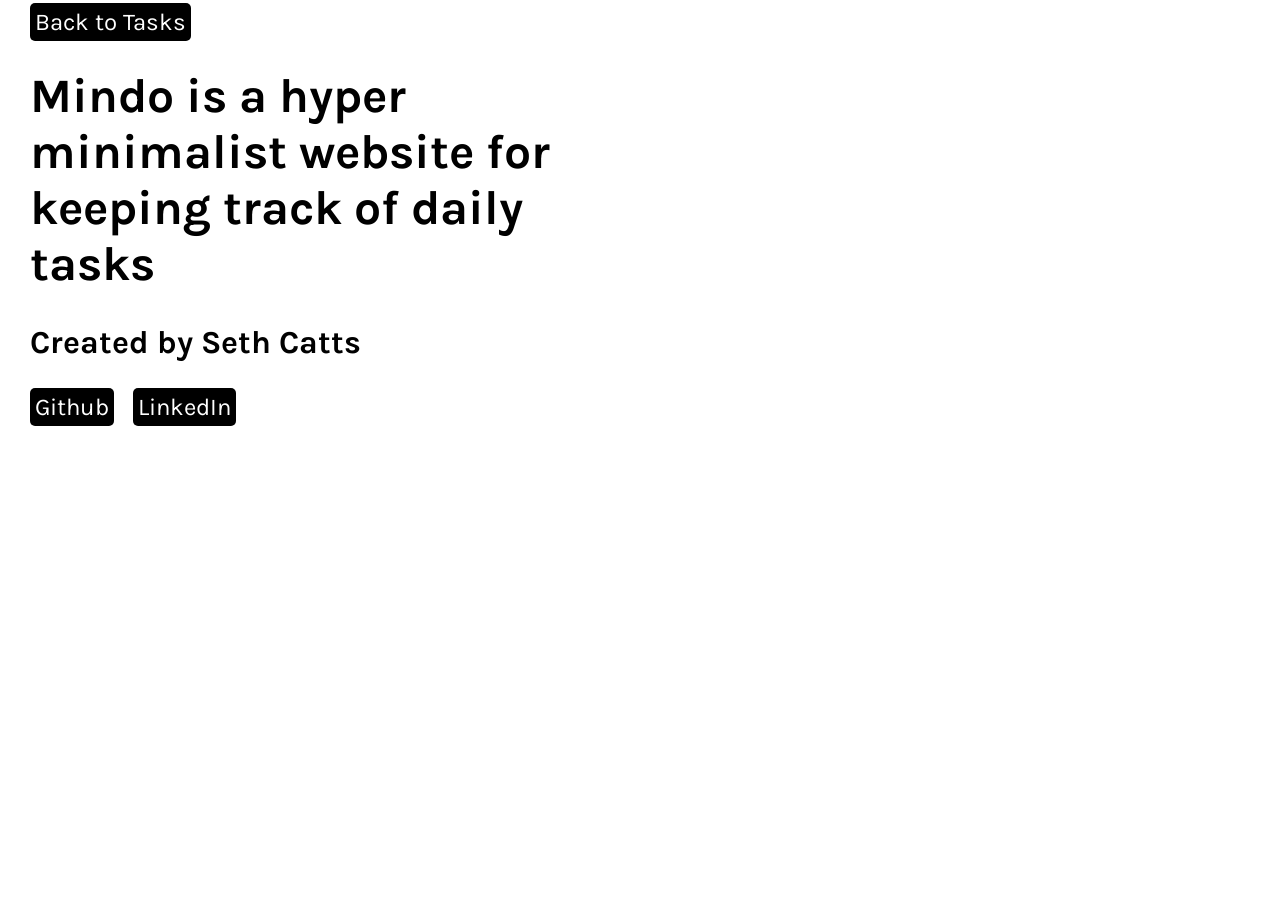
==== mindo_credits.html @ 1a098ad2 "Working on styles/content for all pages" ====
<!doctype html>
<html lang="en">

<head>
    <meta charset="utf-8">
    <meta name="Mindo" content="Mindo">
    <link rel="stylesheet" href="styles/mindo_styles.css">
    <link rel="stylesheet" href="styles/mindo_subpage_styles.css">
    <link href="https://fonts.googleapis.com/css?family=Karla" rel="stylesheet">
    <title>Mindo</title>
</head>

<body>
    <a class="subpageLink" href="mindo_index.html">Back to Tasks</a>
    <h1>Mindo is a hyper minimalist website for keeping track of daily tasks</h1>
    <h3>Created by Seth Catts</h3>
    <a class="subpageLink" href="https://github.com/sethcatts" target="_blank">Github</a>
    <a class="subpageLink" href="https://www.linkedin.com/in/seth-catts-b9121498/" target="_blank">LinkedIn</a>
</body>
</html>
---- styles/mindo_styles.css ----
/* Include the padding and border in an element's total width and height */
* {
    box-sizing: border-box;
}

body {
    font-family: 'Karla', sans-serif;
}

/* Remove margins and padding from the list */
ul {
    margin: 0;
    padding: 0;
}

/* Style the list items */
ul li {
    cursor: pointer;
    position: relative;
    padding: 12px 8px 12px 40px;
    background: #eee;
    font-size: 18px;
    transition: 0.2s;
    list-style: none;
    word-wrap: normal;
    /* make the list items unselectable */
    -webkit-user-select: none;
    -moz-user-select: none;
    -ms-user-select: none;
    user-select: none;
}

/* Set all odd list items to a different color (zebra-stripes) */
ul li:nth-child(odd) {
    background: #f9f9f9;
}

/* Darker background-color on hover */
ul li:hover {
    background: #ddd;
}

/* When clicked on, add a background color and strike out text */
ul li.checked {
    background: #888;
    color: #fff;
    text-decoration: line-through;
}

/* Add a "checked" mark when clicked on */
ul li.checked::before {
    content: '';
    position: absolute;
    border-color: #fff;
    border-style: solid;
    border-width: 0 2px 2px 0;
    top: 10px;
    left: 16px;
    transform: rotate(45deg);
    height: 15px;
    width: 7px;
}

/* Style the close button */
.close {
    position: absolute;
    right: 0;
    top: 0;
    padding: 12px 16px 12px 16px;
}

.close:hover {
    background-color: darkgrey;
    color: white;
}

/* Style the header */
.header {
    background-color: white;
    padding: 30px 30px 50px 30px;
    color: white;
    text-align: center;
}

/* Clear floats after the header */
.header:after {
    content: "";
    display: table;
    clear: both;
}

::placeholder {
    /* Chrome, Firefox, Opera, Safari 10.1+ */
    color: #bababa;
    opacity: 1;
    /* Firefox */
}

/* Style the "Add" button */
.addBtn {
    padding: 10px;
    width: 25%;
    background: white;
    color: #bababa;
    float: left;
    text-align: center;
    font-size: 2em;
    cursor: pointer;
    transition: 0.3s;
    border-radius: 0;
    background: white;
    border: 2px solid transparent;
    border-image: -webkit-radial-gradient(right top, 9em 40px, #e2e2e2, white);
    border-image-slice: 1;
}

.addBtn:hover {
    background-color: #f7f7f7;
}

.pageHeader {
    text-decoration: none;
    color: white;
    background-color: black;
    padding: 5px;
    border-radius: 5px;
    margin-right: 15px;
}

.pageHeader:hover {
    background-color: #bababa;
}

#qm {
    font-size: 1.5em;
    margin-top: 10px;
    white-space: nowrap;
    float: right;
}

#title {
    font-size: 2.5em;
    display: inline;
    margin-left: 15px;
    margin-right: 15px;
    margin-top: 10px;
}

/* Style the input */
#myInput {
    font-family: 'Karla', sans-serif;
    margin: 0;
    width: 75%;
    padding: 10px;
    float: left;
    font-size: 2em;
    background: white;
    color: grey;
    border: 2px solid transparent;
    border-image: -webkit-radial-gradient(bottom left, 9em 40px, #e2e2e2, white);
    border-image-slice: 1;
}

#list1, #list2, #list3 {
    font-family: 'Karla', sans-serif;
    margin-bottom: 50px;
}

#list1 {
    background-color: black;
}

#listRadio {
    font-family: 'Karla', sans-serif;
    font-size: 1.5em;
    color: #bababa;
    float: left;
}

#list1b, #list2b, #list3b {
    font-size: 1.5em;
    margin-right: 40px;
}
---- styles/mindo_subpage_styles.css ----
body {
    margin-left: 30px;
}
h1 {
    font-size: 3em;
    margin-right: 50%;
}

h3 {
    font-size: 2em;
}

.section {
    width: 600px;
    margin-top: 30px;
    font-size: 1.2em;
    padding: 20px;
    padding-top: 5px;
    padding-bottom: 5px;
    background-color: black;
    color: white;
    border-radius: 5px;
}

#helptable {
    border-spacing: 10px;
    margin-right: 40%;
}
.subpageLink {
    text-decoration: none;
    font-size: 1.5em;
    color: white;
    background-color: black;
    padding: 5px;
    border-radius: 5px;
    margin-right: 15px;
}

.subpageLink:hover {
    background-color: #bababa;
}
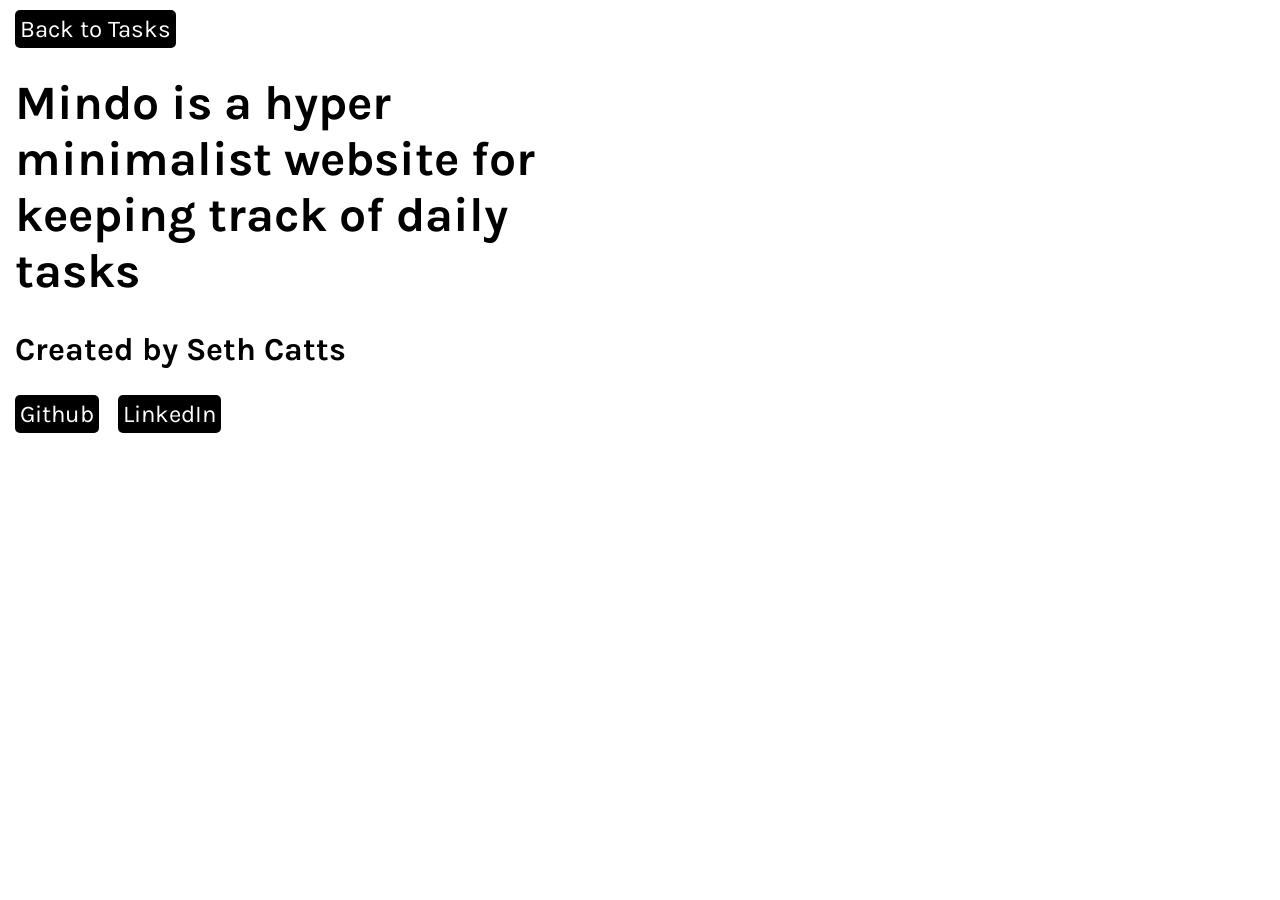
==== commit 2f491059: "Adding tab logo to pages" ====
--- a/mindo_credits.html
+++ b/mindo_credits.html
@@ -7,11 +7,12 @@
     <link rel="stylesheet" href="styles/mindo_styles.css">
     <link rel="stylesheet" href="styles/mindo_subpage_styles.css">
     <link href="https://fonts.googleapis.com/css?family=Karla" rel="stylesheet">
+    <link rel="icon" href="images/mindologo.png">
     <title>Mindo</title>
 </head>
 
 <body>
-    <a class="subpageLink" href="mindo_index.html">Back to Tasks</a>
+    <a class="subpageLink" href="main.html">Back to Tasks</a>
     <h1>Mindo is a hyper minimalist website for keeping track of daily tasks</h1>
     <h3>Created by Seth Catts</h3>
     <a class="subpageLink" href="https://github.com/sethcatts" target="_blank">Github</a>
--- a/styles/mindo_styles.css
+++ b/styles/mindo_styles.css
@@ -4,6 +4,8 @@
 }
 
 body {
+    margin-left: 15px;
+    margin-top: 15px;
     font-family: 'Karla', sans-serif;
 }
 
@@ -19,7 +21,7 @@
     position: relative;
     padding: 12px 8px 12px 40px;
     background: #eee;
-    font-size: 18px;
+    font-size: 16px;
     transition: 0.2s;
     list-style: none;
     word-wrap: normal;
@@ -38,6 +40,7 @@
 /* Darker background-color on hover */
 ul li:hover {
     background: #ddd;
+    opacity: 0.9;
 }
 
 /* When clicked on, add a background color and strike out text */
@@ -45,6 +48,7 @@
     background: #888;
     color: #fff;
     text-decoration: line-through;
+    opacity: 0.5;
 }
 
 /* Add a "checked" mark when clicked on */
@@ -71,14 +75,14 @@
 
 .close:hover {
     background-color: darkgrey;
-    color: white;
+    color: #f7f7f6;
 }
 
 /* Style the header */
 .header {
     background-color: white;
-    padding: 30px 30px 50px 30px;
-    color: white;
+    padding: 20px 0px 20px 0px;
+    color: #f7f7f6;
     text-align: center;
 }
 
@@ -100,31 +104,30 @@
 .addBtn {
     padding: 10px;
     width: 25%;
-    background: white;
-    color: #bababa;
+    background: darkgrey;
+    color: white;
     float: left;
     text-align: center;
     font-size: 2em;
     cursor: pointer;
     transition: 0.3s;
     border-radius: 0;
-    background: white;
     border: 2px solid transparent;
     border-image: -webkit-radial-gradient(right top, 9em 40px, #e2e2e2, white);
     border-image-slice: 1;
 }
 
 .addBtn:hover {
-    background-color: #f7f7f7;
+    background-color: #bebab4;
+    color: white;
 }
 
 .pageHeader {
     text-decoration: none;
-    color: white;
+    color: #f7f7f6;
     background-color: black;
     padding: 5px;
     border-radius: 5px;
-    margin-right: 15px;
 }
 
 .pageHeader:hover {
@@ -141,7 +144,6 @@
 #title {
     font-size: 2.5em;
     display: inline;
-    margin-left: 15px;
     margin-right: 15px;
     margin-top: 10px;
 }
@@ -150,11 +152,11 @@
 #myInput {
     font-family: 'Karla', sans-serif;
     margin: 0;
-    width: 75%;
+    width: 68%;
     padding: 10px;
     float: left;
     font-size: 2em;
-    background: white;
+    background: #f7f7f6;
     color: grey;
     border: 2px solid transparent;
     border-image: -webkit-radial-gradient(bottom left, 9em 40px, #e2e2e2, white);
@@ -166,18 +168,39 @@
     margin-bottom: 50px;
 }
 
-#list1 {
-    background-color: black;
+#list1 li {
+    background-color: #494949;
+    color: #f7f7f6;
+}
+
+#list2 li {
+    background-color: #636363;
+    color: #f7f7f6;
+}
+
+#list3 li {
+    background-color: #777777;
+    color: #f7f7f6;
 }
 
 #listRadio {
     font-family: 'Karla', sans-serif;
-    font-size: 1.5em;
-    color: #bababa;
+    color: black;
     float: left;
-}
+    display: inline-block;
+}
+
+label {
+  font-size: 1em;
+  margin-left: 0px;
+  margin-right: 10px;
+  float: left;
+  opacity: 0.5;
+}
+
+input[type="radio"]:checked+label{ font-weight: bold; opacity: 1; font-size: 1.2em}
 
 #list1b, #list2b, #list3b {
-    font-size: 1.5em;
-    margin-right: 40px;
-}
+  text-align: left;
+  float: left;
+}
--- a/styles/mindo_subpage_styles.css
+++ b/styles/mindo_subpage_styles.css
@@ -1,5 +1,5 @@
 body {
-    margin-left: 30px;
+  margin-top: 15px;
 }
 h1 {
     font-size: 3em;
@@ -14,16 +14,17 @@
     width: 600px;
     margin-top: 30px;
     font-size: 1.2em;
-    padding: 20px;
+    padding: 25px;
     padding-top: 5px;
-    padding-bottom: 5px;
+    padding-bottom: 35px;
     background-color: black;
     color: white;
     border-radius: 5px;
 }
 
 #helptable {
-    border-spacing: 10px;
+  margin-left: -15px;
+    border-spacing: 15px;
     margin-right: 40%;
 }
 .subpageLink {
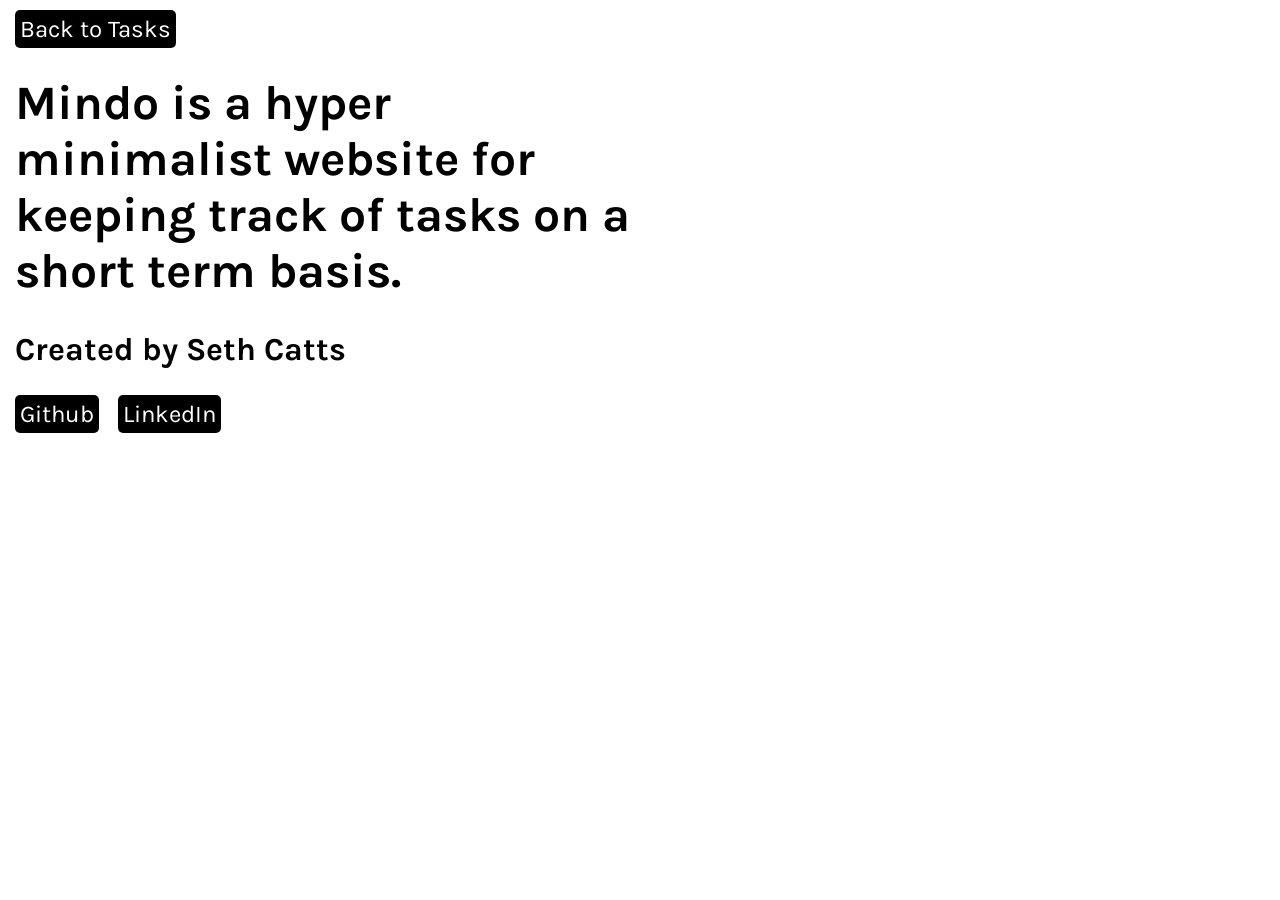
==== commit ebb23a43: "Wording refactor" ====
--- a/mindo_credits.html
+++ b/mindo_credits.html
@@ -13,7 +13,7 @@
 
 <body>
     <a class="subpageLink" href="main.html">Back to Tasks</a>
-    <h1>Mindo is a hyper minimalist website for keeping track of daily tasks</h1>
+    <h1>Mindo is a hyper minimalist website for keeping track of tasks on a short term basis.</h1>
     <h3>Created by Seth Catts</h3>
     <a class="subpageLink" href="https://github.com/sethcatts" target="_blank">Github</a>
     <a class="subpageLink" href="https://www.linkedin.com/in/seth-catts-b9121498/" target="_blank">LinkedIn</a>
--- a/styles/mindo_styles.css
+++ b/styles/mindo_styles.css
@@ -7,6 +7,121 @@
     margin-left: 15px;
     margin-top: 15px;
     font-family: 'Karla', sans-serif;
+}
+
+
+label {
+    font-size: 1.2em;
+    opacity: 0.5;
+}
+  
+input[type="radio"]:checked+label{ font-weight: bold; opacity: 1; font-size: 1.2em}
+  
+/* Style the close button */
+.close {
+    position: absolute;
+    right: 0;
+    top: 0;
+    padding: 12px 16px 12px 16px;
+}
+
+.close:hover {
+    background-color: darkgrey;
+    color: #f7f7f6;
+}
+
+/* Clear floats after the header */
+.header:after {
+    content: "";
+    display: table;
+    clear: both;
+}
+
+::placeholder {
+    /* Chrome, Firefox, Opera, Safari 10.1+ */
+    color: #bababa;
+    opacity: 1;
+    /* Firefox */
+}
+
+.pageHeader {
+    text-decoration: none;
+    color: #f7f7f6;
+    background-color: black;
+    padding: 5px;
+    border-radius: 5px;
+}
+
+.pageHeader:hover {
+    background-color: #bababa;
+}
+
+#helpLinks {
+    font-size: 1.5em;
+    margin-top: 10px;
+    float: right;
+    display: inline;
+}
+
+#title {
+    font-size: 2.5em;
+    margin-right: 15px;
+    margin-top: 10px;
+    display: inline;
+}
+
+/* Style the input */
+#myInput {
+    font-family: 'Karla', sans-serif;
+    width: auto;
+    font-size: 2em;
+    background: #f7f7f6;
+    color: grey;
+    border: 2px solid transparent;
+    border-image: -webkit-radial-gradient(bottom left, 9em 40px, #e2e2e2, white);
+    border-image-slice: 1;
+    display: inline;
+}
+
+#myInput:hover {
+    cursor: crosshair;
+}
+
+/* Style the header */
+#inputDiv {
+    background-color: white;
+    color: #f7f7f6;
+}
+
+#listRadio {
+    font-family: 'Karla', sans-serif;
+    color: black;
+    display: inline;
+}
+
+#list1, #list2, #list3 {
+    font-family: 'Karla', sans-serif;
+    margin-bottom: 10px;
+}
+
+#list1 li {
+    background-color: #494949;
+    color: #f7f7f6;
+}
+
+#list2 li {
+    background-color: #636363;
+    color: #f7f7f6;
+}
+
+#list3 li {
+    background-color: #777777;
+    color: #f7f7f6;
+}
+
+#list1b, #list2b, #list3b {
+  text-align: left;
+  visibility: hidden;
 }
 
 /* Remove margins and padding from the list */
@@ -30,11 +145,6 @@
     -moz-user-select: none;
     -ms-user-select: none;
     user-select: none;
-}
-
-/* Set all odd list items to a different color (zebra-stripes) */
-ul li:nth-child(odd) {
-    background: #f9f9f9;
 }
 
 /* Darker background-color on hover */
@@ -65,142 +175,3 @@
     width: 7px;
 }
 
-/* Style the close button */
-.close {
-    position: absolute;
-    right: 0;
-    top: 0;
-    padding: 12px 16px 12px 16px;
-}
-
-.close:hover {
-    background-color: darkgrey;
-    color: #f7f7f6;
-}
-
-/* Style the header */
-.header {
-    background-color: white;
-    padding: 20px 0px 20px 0px;
-    color: #f7f7f6;
-    text-align: center;
-}
-
-/* Clear floats after the header */
-.header:after {
-    content: "";
-    display: table;
-    clear: both;
-}
-
-::placeholder {
-    /* Chrome, Firefox, Opera, Safari 10.1+ */
-    color: #bababa;
-    opacity: 1;
-    /* Firefox */
-}
-
-/* Style the "Add" button */
-.addBtn {
-    padding: 10px;
-    width: 25%;
-    background: darkgrey;
-    color: white;
-    float: left;
-    text-align: center;
-    font-size: 2em;
-    cursor: pointer;
-    transition: 0.3s;
-    border-radius: 0;
-    border: 2px solid transparent;
-    border-image: -webkit-radial-gradient(right top, 9em 40px, #e2e2e2, white);
-    border-image-slice: 1;
-}
-
-.addBtn:hover {
-    background-color: #bebab4;
-    color: white;
-}
-
-.pageHeader {
-    text-decoration: none;
-    color: #f7f7f6;
-    background-color: black;
-    padding: 5px;
-    border-radius: 5px;
-}
-
-.pageHeader:hover {
-    background-color: #bababa;
-}
-
-#qm {
-    font-size: 1.5em;
-    margin-top: 10px;
-    white-space: nowrap;
-    float: right;
-}
-
-#title {
-    font-size: 2.5em;
-    display: inline;
-    margin-right: 15px;
-    margin-top: 10px;
-}
-
-/* Style the input */
-#myInput {
-    font-family: 'Karla', sans-serif;
-    margin: 0;
-    width: 68%;
-    padding: 10px;
-    float: left;
-    font-size: 2em;
-    background: #f7f7f6;
-    color: grey;
-    border: 2px solid transparent;
-    border-image: -webkit-radial-gradient(bottom left, 9em 40px, #e2e2e2, white);
-    border-image-slice: 1;
-}
-
-#list1, #list2, #list3 {
-    font-family: 'Karla', sans-serif;
-    margin-bottom: 50px;
-}
-
-#list1 li {
-    background-color: #494949;
-    color: #f7f7f6;
-}
-
-#list2 li {
-    background-color: #636363;
-    color: #f7f7f6;
-}
-
-#list3 li {
-    background-color: #777777;
-    color: #f7f7f6;
-}
-
-#listRadio {
-    font-family: 'Karla', sans-serif;
-    color: black;
-    float: left;
-    display: inline-block;
-}
-
-label {
-  font-size: 1em;
-  margin-left: 0px;
-  margin-right: 10px;
-  float: left;
-  opacity: 0.5;
-}
-
-input[type="radio"]:checked+label{ font-weight: bold; opacity: 1; font-size: 1.2em}
-
-#list1b, #list2b, #list3b {
-  text-align: left;
-  float: left;
-}
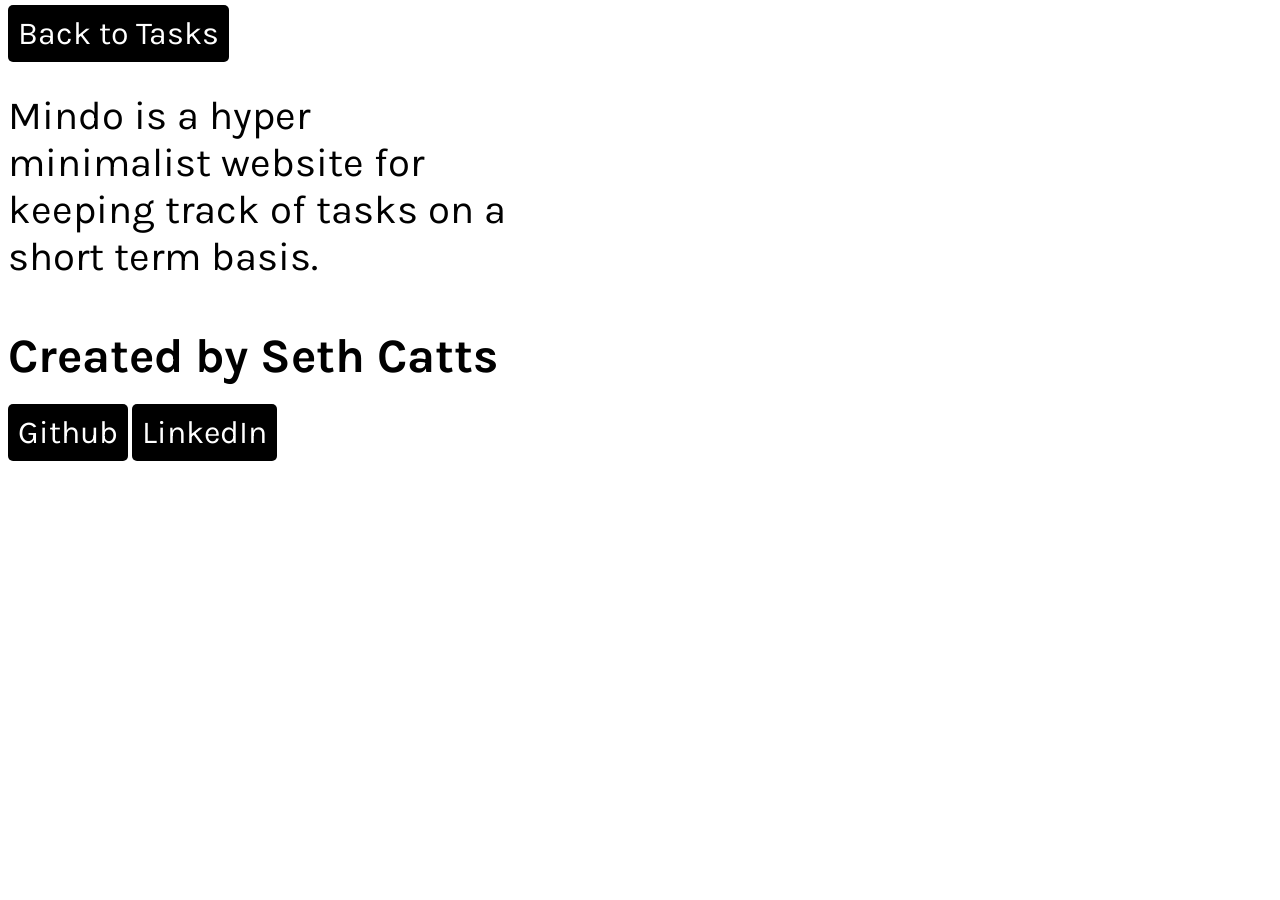
==== commit 44a5322d: "Fixing various elements" ====
--- a/mindo_credits.html
+++ b/mindo_credits.html
@@ -13,8 +13,8 @@
 
 <body>
     <a class="subpageLink" href="main.html">Back to Tasks</a>
-    <h1>Mindo is a hyper minimalist website for keeping track of tasks on a short term basis.</h1>
-    <h3>Created by Seth Catts</h3>
+    <p id="credits-paragraph">Mindo is a hyper minimalist website for keeping track of tasks on a short term basis.</p>
+    <h3 id="name">Created by Seth Catts</h3>
     <a class="subpageLink" href="https://github.com/sethcatts" target="_blank">Github</a>
     <a class="subpageLink" href="https://www.linkedin.com/in/seth-catts-b9121498/" target="_blank">LinkedIn</a>
 </body>
--- a/styles/mindo_styles.css
+++ b/styles/mindo_styles.css
@@ -1,28 +1,23 @@
-/* Include the padding and border in an element's total width and height */
 * {
     box-sizing: border-box;
 }
 
 body {
-    margin-left: 15px;
-    margin-top: 15px;
     font-family: 'Karla', sans-serif;
 }
 
 
 label {
-    font-size: 1.2em;
+    font-size: 1em;
     opacity: 0.5;
 }
   
-input[type="radio"]:checked+label{ font-weight: bold; opacity: 1; font-size: 1.2em}
+input[type="radio"]:checked+label{opacity: 1; font-size: 1em}
   
-/* Style the close button */
 .close {
-    position: absolute;
-    right: 0;
-    top: 0;
-    padding: 12px 16px 12px 16px;
+    background-color: transparent;
+    float: right;
+    margin: 0px;
 }
 
 .close:hover {
@@ -30,7 +25,6 @@
     color: #f7f7f6;
 }
 
-/* Clear floats after the header */
 .header:after {
     content: "";
     display: table;
@@ -38,10 +32,8 @@
 }
 
 ::placeholder {
-    /* Chrome, Firefox, Opera, Safari 10.1+ */
     color: #bababa;
     opacity: 1;
-    /* Firefox */
 }
 
 .pageHeader {
@@ -54,6 +46,7 @@
 
 .pageHeader:hover {
     background-color: #bababa;
+    color:black;
 }
 
 #helpLinks {
@@ -70,90 +63,93 @@
     display: inline;
 }
 
-/* Style the input */
 #myInput {
+    width: 90%;
+    padding: 10px;
     font-family: 'Karla', sans-serif;
-    width: auto;
     font-size: 2em;
-    background: #f7f7f6;
+    background: -webkit-radial-gradient(left, 9em 40px, #f7f7f7, white);;
     color: grey;
     border: 2px solid transparent;
-    border-image: -webkit-radial-gradient(bottom left, 9em 40px, #e2e2e2, white);
+    border-image: -webkit-radial-gradient(bottom left, 20em 50px, #000000, white);
     border-image-slice: 1;
     display: inline;
+    outline: none;
+    vertical-align: middle;
 }
 
-#myInput:hover {
-    cursor: crosshair;
-}
-
-/* Style the header */
-#inputDiv {
-    background-color: white;
-    color: #f7f7f6;
+#myInput input {
+    width: auto;
+    height: 100%;
 }
 
 #listRadio {
     font-family: 'Karla', sans-serif;
     color: black;
-    display: inline;
+    display: inline-block;
+    vertical-align: middle;
+    margin-right: 30px;
+
 }
 
-#list1, #list2, #list3 {
-    font-family: 'Karla', sans-serif;
-    margin-bottom: 10px;
+#inputDiv {
+    width: auto;
+    background-color: white;
+    color: #f7f7f6;
+    margin: 10px;
+    padding: 0px;
 }
 
-#list1 li {
+.taskList{
+    display: inline-block;
+    vertical-align: top;
+    font-family: 'Karla', sans-serif;
+    width: 33%;
+}
+
+#taskList1 li {
     background-color: #494949;
     color: #f7f7f6;
 }
 
-#list2 li {
+#taskList2 li {
     background-color: #636363;
     color: #f7f7f6;
 }
 
-#list3 li {
+#taskList3 li {
     background-color: #777777;
     color: #f7f7f6;
 }
 
-#list1b, #list2b, #list3b {
-  text-align: left;
+.listSelector {
+  text-align: top;
   visibility: hidden;
 }
 
-/* Remove margins and padding from the list */
 ul {
     margin: 0;
     padding: 0;
 }
 
-/* Style the list items */
 ul li {
-    cursor: pointer;
-    position: relative;
     padding: 12px 8px 12px 40px;
     background: #eee;
     font-size: 16px;
     transition: 0.2s;
     list-style: none;
     word-wrap: normal;
-    /* make the list items unselectable */
     -webkit-user-select: none;
     -moz-user-select: none;
     -ms-user-select: none;
     user-select: none;
 }
 
-/* Darker background-color on hover */
 ul li:hover {
     background: #ddd;
     opacity: 0.9;
 }
 
-/* When clicked on, add a background color and strike out text */
 ul li.checked {
     background: #888;
     color: #fff;
@@ -161,7 +157,6 @@
     opacity: 0.5;
 }
 
-/* Add a "checked" mark when clicked on */
 ul li.checked::before {
     content: '';
     position: absolute;
--- a/styles/mindo_subpage_styles.css
+++ b/styles/mindo_subpage_styles.css
@@ -1,42 +1,64 @@
 body {
   margin-top: 15px;
 }
-h1 {
+
+#help-title {
     font-size: 3em;
     margin-right: 50%;
+    margin-bottom: 0px;
 }
 
-h3 {
-    font-size: 2em;
+#name {
+    font-size: 3em;
+    margin-bottom: 30px;
+}
+
+h4 {
+    font-size: 1.5em;
+}
+
+#helptable {
+    margin-left: -15px;
+    border-spacing: 15px;
+    margin-right: 40%;
+}
+
+#credits-paragraph {
+    font-size: 2.5em;
+    margin-right: 60%;
+}
+
+.help-paragraph {
+    font-size: 1em;
+}
+
+.help-header {
+    margin-bottom: 0px;
+    text-decoration: underline;
 }
 
 .section {
     width: 600px;
-    margin-top: 30px;
+    margin-top: 10px;
     font-size: 1.2em;
     padding: 25px;
-    padding-top: 5px;
+    padding-top: 0px;
     padding-bottom: 35px;
     background-color: black;
     color: white;
     border-radius: 5px;
 }
 
-#helptable {
-  margin-left: -15px;
-    border-spacing: 15px;
-    margin-right: 40%;
-}
 .subpageLink {
     text-decoration: none;
-    font-size: 1.5em;
+    font-size: 2em;
     color: white;
     background-color: black;
-    padding: 5px;
+    padding: 10px;
     border-radius: 5px;
-    margin-right: 15px;
 }
 
 .subpageLink:hover {
     background-color: #bababa;
+    color:black;
 }
